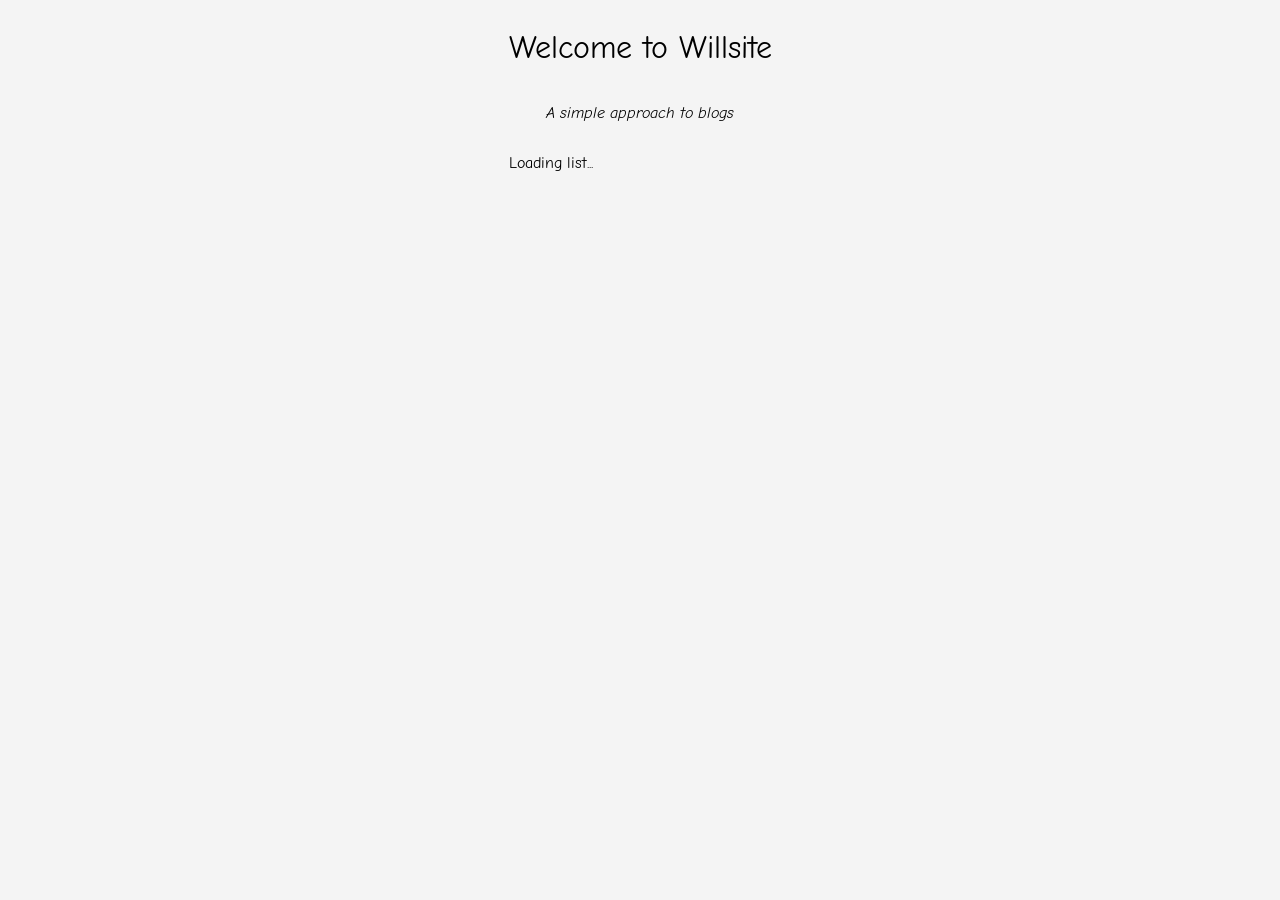
==== index.html @ db1f1368 "getting things going" ====
<!DOCTYPE html>
<html lang="en">
<head>
    <meta charset="UTF-8">
    <meta name="viewport" content="width=device-width, initial-scale=1.0">
    <meta http-equiv="X-UA-Compatible" content="ie=edge">

    <link rel="preconnect" href="https://fonts.googleapis.com">
    <link rel="preconnect" href="https://fonts.gstatic.com" crossorigin>
    <link href="https://fonts.googleapis.com/css2?family=Comic+Neue:ital,wght@0,300;0,400;0,700;1,300;1,400;1,700&display=swap" rel="stylesheet">
    
    <title>willsite</title>
    <link rel="stylesheet" href="style.css">
    <link rel="stylesheet" href="font.css">
</head>

<body>

    <div class="main">

        <div id="banner">
            <h1>Welcome to Willsite</h1>
            <p class="comic-neue-regular-italic">A simple approach to blogs</p>
        </div>

        <div class="content">

            <div id="blog">
                <p>Loading list...</p>
            </div>
        </div>

    </div>


    <script src="script.js"></script>
</body>

</html>
---- style.css ----
* {
  font-family: "Comic Neue", cursive;
  font-weight: 400;
  font-style: normal;
  background-color: #f4f4f4;
}

main {
    display: flex;
    flex-direction: column;
    align-items: center;
    justify-content: center;
}

body {
    display: flex;
    flex-direction: column;
    align-items: center;
    justify-content: center;
}

#banner {
    display: flex;
    flex-direction: column;
    align-items: center;
    justify-content: center;
}

.content {
    display: flex;
    flex-direction: column;
    align-items: flex-start;
}

a {
    text-decoration: underline;
}
---- font.css ----
.comic-neue-light {
  font-family: "Comic Neue", cursive;
  font-weight: 300;
  font-style: normal;
}

.comic-neue-regular {
  font-family: "Comic Neue", cursive;
  font-weight: 400;
  font-style: normal;
}

.comic-neue-bold {
  font-family: "Comic Neue", cursive;
  font-weight: 700;
  font-style: normal;
}

.comic-neue-light-italic {
  font-family: "Comic Neue", cursive;
  font-weight: 300;
  font-style: italic;
}

.comic-neue-regular-italic {
  font-family: "Comic Neue", cursive;
  font-weight: 400;
  font-style: italic;
}

.comic-neue-bold-italic {
  font-family: "Comic Neue", cursive;
  font-weight: 700;
  font-style: italic;
}
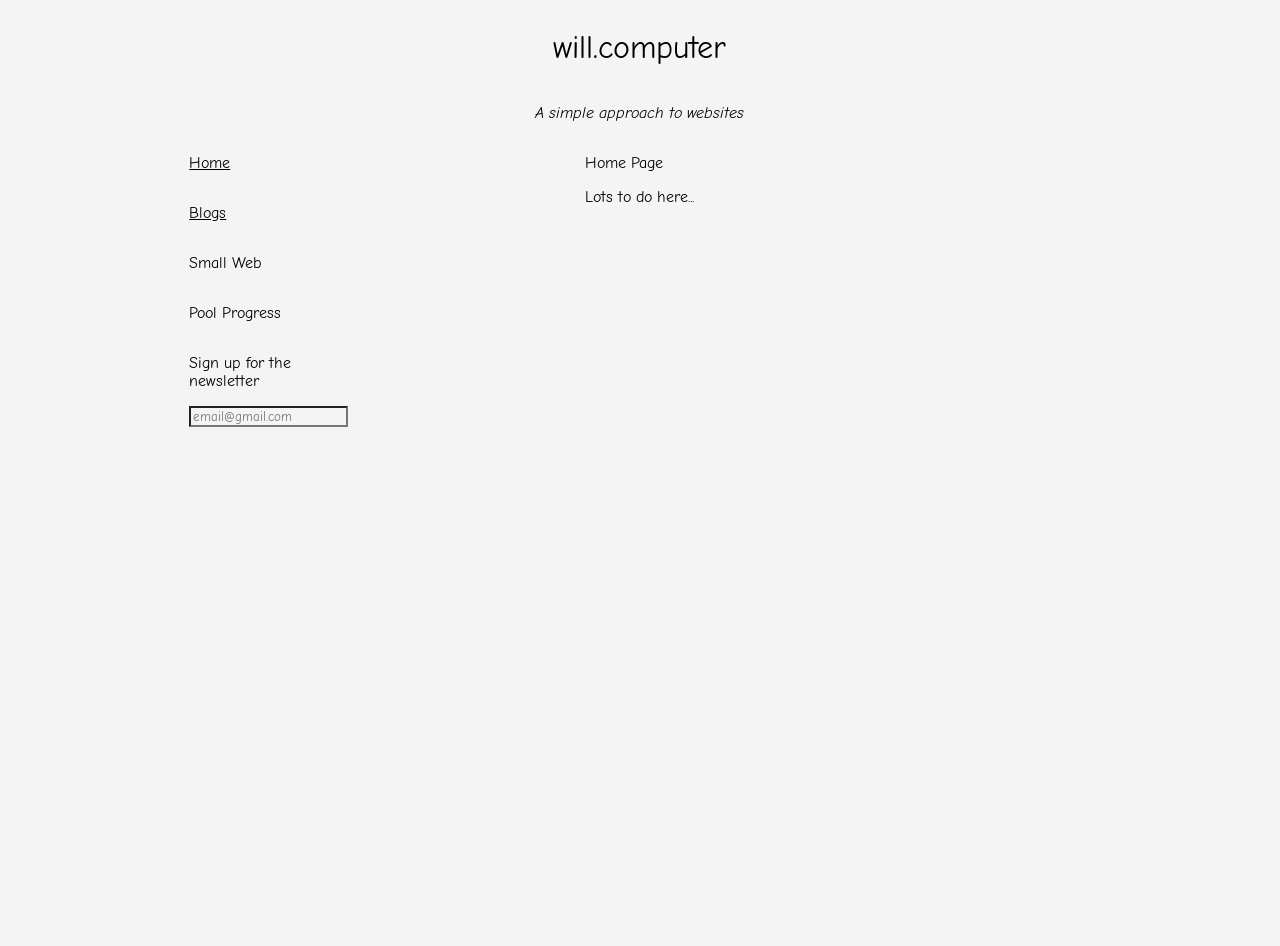
==== commit 196ba7ab: "create directory structure" ====
--- a/index.html
+++ b/index.html
@@ -5,35 +5,50 @@
     <meta name="viewport" content="width=device-width, initial-scale=1.0">
     <meta http-equiv="X-UA-Compatible" content="ie=edge">
 
+    <title>willsite</title>
+
     <link rel="preconnect" href="https://fonts.googleapis.com">
     <link rel="preconnect" href="https://fonts.gstatic.com" crossorigin>
     <link href="https://fonts.googleapis.com/css2?family=Comic+Neue:ital,wght@0,300;0,400;0,700;1,300;1,400;1,700&display=swap" rel="stylesheet">
-    
-    <title>willsite</title>
-    <link rel="stylesheet" href="style.css">
-    <link rel="stylesheet" href="font.css">
+    <link rel="stylesheet" href="styles/format-style.css">
+    <link rel="stylesheet" href="styles/font.css">
+    <link rel="stylesheet" href="styles/text-style.css">
 </head>
 
 <body>
 
-    <div class="main">
+    <div id="main">
 
         <div id="banner">
-            <h1>Welcome to Willsite</h1>
-            <p class="comic-neue-regular-italic">A simple approach to blogs</p>
+            <h1>will.computer</h1>
+            <p class="comic-neue-regular-italic">A simple approach to websites</p>
         </div>
 
-        <div class="content">
+        <div id="sidebar">
+            <p><a onclick="loadHome()">Home</a></p>
+            <p><a onclick="loadBlogList()">Blogs</a></p>
+            <p>Small Web</p>
+            <p>Pool Progress</p>
+        </div>
 
-            <div id="blog">
-                <p>Loading list...</p>
+        <div id="email">
+            <p>Sign up for the newsletter</p>
+            <input placeholder="email@gmail.com"/>
+        </div>
+
+        <div id="content-container">
+            <div id="root">
+                <p>Please enable Javascript for this website.</p>
             </div>
         </div>
 
     </div>
 
 
-    <script src="script.js"></script>
 </body>
 
+<script src="scripts/home.js"></script>
+<script src="scripts/blog.js"></script>
+
+
 </html>
--- a/styles/format-style.css
+++ b/styles/format-style.css
@@ -0,0 +1,57 @@
+#main {
+    display: grid;
+    grid-template-columns: repeat(7, 1fr);
+    grid-template-rows: 0.5fr repeat(4, 1fr);
+    grid-column-gap: 5px;
+    grid-row-gap: 0px;
+}
+
+#banner {
+    grid-area: 1 / 3 / 2 / 6;
+    display: flex;
+    flex-direction: column;
+    place-items: center;
+}
+
+#content-container {
+    grid-area: 2 / 3 / 6 / 6;
+    display: flex;
+    flex-direction: column;
+    place-items: center;
+}
+
+#sidebar {
+    grid-area: 2 / 2 / 3 / 3;
+    display: flex;
+    flex-direction: column;
+    align-items: flex-start;
+}
+
+#email {
+    grid-area: 3 / 2 / 4 / 3;
+    display: flex;
+    flex-direction: column;
+    align-items: flex-start;
+}
+
+@media (max-width: 768px) {
+    #main {
+        display: grid;
+        grid-template-columns: 1fr;
+        grid-template-rows: 0.5fr repeat(4, 1fr);
+        grid-column-gap: 5px;
+        grid-row-gap: 0px;
+    }
+    #banner {
+        grid-area: 1 / 1 / 2 / 4;
+    }
+    #content-container {
+        grid-area: 2 / 1 / 3 / 2;
+    }
+    #sidebar {
+        grid-area: 3 / 1 / 4 / 2;
+    }
+    #email {
+        grid-area: 4 / 1 / 5 / 2;
+    }
+}
--- a/styles/font.css
+++ b/styles/font.css
@@ -0,0 +1,35 @@
+.comic-neue-light {
+  font-family: "Comic Neue", cursive;
+  font-weight: 300;
+  font-style: normal;
+}
+
+.comic-neue-regular {
+  font-family: "Comic Neue", cursive;
+  font-weight: 400;
+  font-style: normal;
+}
+
+.comic-neue-bold {
+  font-family: "Comic Neue", cursive;
+  font-weight: 700;
+  font-style: normal;
+}
+
+.comic-neue-light-italic {
+  font-family: "Comic Neue", cursive;
+  font-weight: 300;
+  font-style: italic;
+}
+
+.comic-neue-regular-italic {
+  font-family: "Comic Neue", cursive;
+  font-weight: 400;
+  font-style: italic;
+}
+
+.comic-neue-bold-italic {
+  font-family: "Comic Neue", cursive;
+  font-weight: 700;
+  font-style: italic;
+}
--- a/styles/text-style.css
+++ b/styles/text-style.css
@@ -0,0 +1,14 @@
+* {
+  font-family: "Comic Neue", cursive;
+  font-weight: 400;
+  font-style: normal;
+  background-color: #f4f4f4;
+}
+
+a {
+    text-decoration: underline;
+}
+
+img {
+  width: 100%;
+}
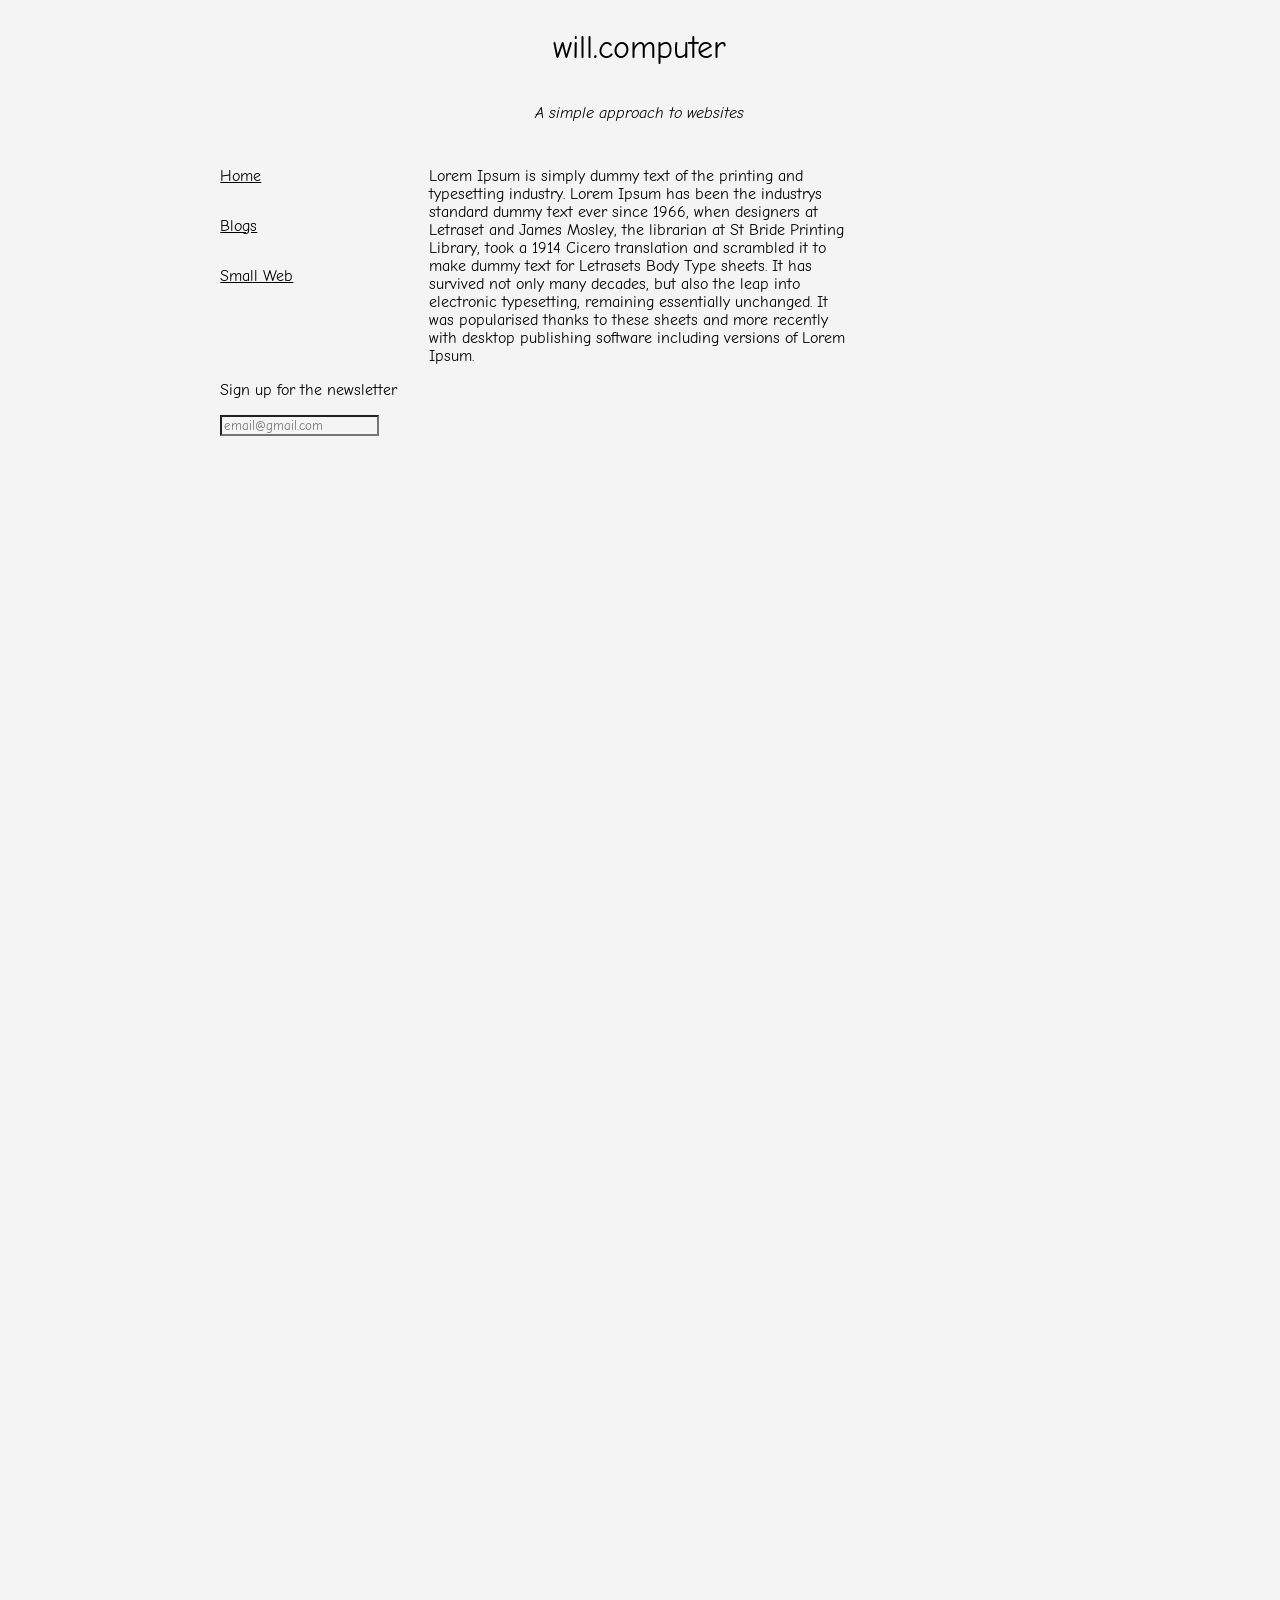
==== commit cfd696fd: "changed formatting, added small web" ====
--- a/index.html
+++ b/index.html
@@ -1,5 +1,6 @@
 <!DOCTYPE html>
 <html lang="en">
+
 <head>
     <meta charset="UTF-8">
     <meta name="viewport" content="width=device-width, initial-scale=1.0">
@@ -9,7 +10,9 @@
 
     <link rel="preconnect" href="https://fonts.googleapis.com">
     <link rel="preconnect" href="https://fonts.gstatic.com" crossorigin>
-    <link href="https://fonts.googleapis.com/css2?family=Comic+Neue:ital,wght@0,300;0,400;0,700;1,300;1,400;1,700&display=swap" rel="stylesheet">
+    <link
+        href="https://fonts.googleapis.com/css2?family=Comic+Neue:ital,wght@0,300;0,400;0,700;1,300;1,400;1,700&display=swap"
+        rel="stylesheet">
     <link rel="stylesheet" href="styles/format-style.css">
     <link rel="stylesheet" href="styles/font.css">
     <link rel="stylesheet" href="styles/text-style.css">
@@ -25,15 +28,16 @@
         </div>
 
         <div id="sidebar">
-            <p><a onclick="loadHome()">Home</a></p>
-            <p><a onclick="loadBlogList()">Blogs</a></p>
-            <p>Small Web</p>
-            <p>Pool Progress</p>
-        </div>
+            <nav class="left-align-text">
+                <p><a onclick="loadHome()">Home</a></p>
+                <p><a onclick="loadBlogList()">Blogs</a></p>
+                <p><a onclick="loadSmallWeb()">Small Web</a></p>
 
-        <div id="email">
-            <p>Sign up for the newsletter</p>
-            <input placeholder="email@gmail.com"/>
+                <div class="email">
+                    <p>Sign up for the newsletter</p>
+                    <input placeholder="email@gmail.com" />
+                </div>
+            </nav>
         </div>
 
         <div id="content-container">
@@ -49,6 +53,8 @@
 
 <script src="scripts/home.js"></script>
 <script src="scripts/blog.js"></script>
+<script src="scripts/small-web.js"></script>
+
 
 
 </html>
--- a/styles/format-style.css
+++ b/styles/format-style.css
@@ -1,34 +1,38 @@
 #main {
-    display: grid;
-    grid-template-columns: repeat(7, 1fr);
-    grid-template-rows: 0.5fr repeat(4, 1fr);
-    grid-column-gap: 5px;
-    grid-row-gap: 0px;
+display: grid;
+grid-template-columns: repeat(3, 1fr);
+grid-template-rows: 0.5fr 1fr 10fr; 
+grid-column-gap: 0px;
+grid-row-gap: 0px; 
 }
 
 #banner {
-    grid-area: 1 / 3 / 2 / 6;
+    grid-area: 1 / 2 / 2 / 3;
     display: flex;
     flex-direction: column;
     place-items: center;
 }
 
 #content-container {
-    grid-area: 2 / 3 / 6 / 6;
+    grid-area: 2 / 2 / 4 / 3;
     display: flex;
     flex-direction: column;
     place-items: center;
 }
 
 #sidebar {
-    grid-area: 2 / 2 / 3 / 3;
+    grid-area: 2 / 1 / 3 / 2; 
     display: flex;
     flex-direction: column;
-    align-items: flex-start;
+    align-items: flex-end;
+    margin-right: 2em;
 }
 
-#email {
-    grid-area: 3 / 2 / 4 / 3;
+.email {
+    padding-top: 4em;
+}
+
+.left-align-text {
     display: flex;
     flex-direction: column;
     align-items: flex-start;
@@ -51,7 +55,4 @@
     #sidebar {
         grid-area: 3 / 1 / 4 / 2;
     }
-    #email {
-        grid-area: 4 / 1 / 5 / 2;
-    }
 }
--- a/styles/text-style.css
+++ b/styles/text-style.css
@@ -7,6 +7,7 @@
 
 a {
     text-decoration: underline;
+    cursor: pointer;
 }
 
 img {
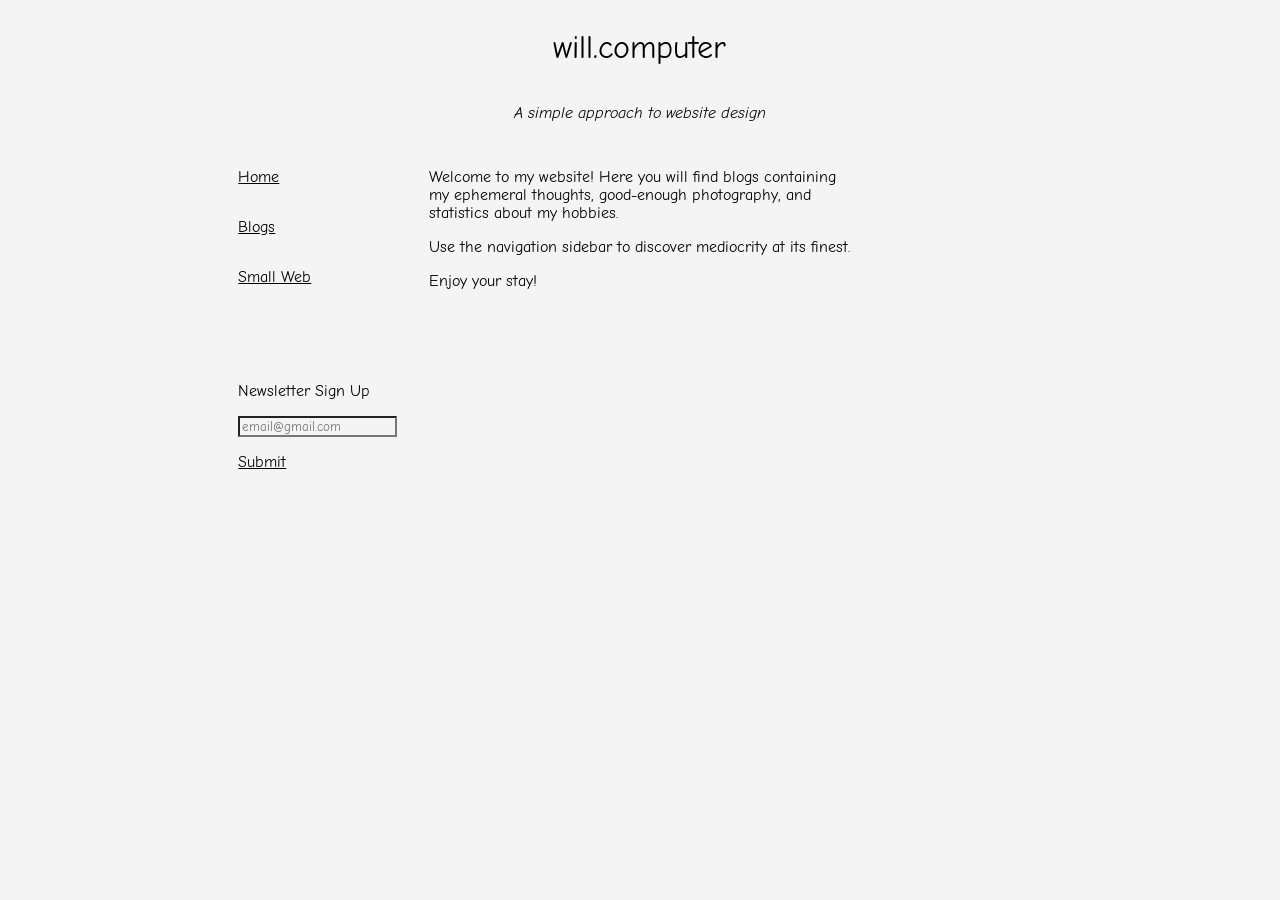
==== commit a5dc332a: "mvp1" ====
--- a/index.html
+++ b/index.html
@@ -6,7 +6,7 @@
     <meta name="viewport" content="width=device-width, initial-scale=1.0">
     <meta http-equiv="X-UA-Compatible" content="ie=edge">
 
-    <title>willsite</title>
+    <title>will.computer</title>
 
     <link rel="preconnect" href="https://fonts.googleapis.com">
     <link rel="preconnect" href="https://fonts.gstatic.com" crossorigin>
@@ -24,7 +24,7 @@
 
         <div id="banner">
             <h1>will.computer</h1>
-            <p class="comic-neue-regular-italic">A simple approach to websites</p>
+            <p class="comic-neue-regular-italic">A simple approach to website design</p>
         </div>
 
         <div id="sidebar">
@@ -33,9 +33,10 @@
                 <p><a onclick="loadBlogList()">Blogs</a></p>
                 <p><a onclick="loadSmallWeb()">Small Web</a></p>
 
-                <div class="email">
-                    <p>Sign up for the newsletter</p>
-                    <input placeholder="email@gmail.com" />
+                <div id="email">
+                    <p>Newsletter Sign Up</p>
+                    <input id="email-input" placeholder="email@gmail.com" />
+                    <p><a onclick="updateEmail()">Submit</a></p>
                 </div>
             </nav>
         </div>
@@ -54,6 +55,7 @@
 <script src="scripts/home.js"></script>
 <script src="scripts/blog.js"></script>
 <script src="scripts/small-web.js"></script>
+<script src="scripts/billiards.js"></script>
 
 
 
--- a/styles/format-style.css
+++ b/styles/format-style.css
@@ -1,9 +1,9 @@
 #main {
-display: grid;
-grid-template-columns: repeat(3, 1fr);
-grid-template-rows: 0.5fr 1fr 10fr; 
-grid-column-gap: 0px;
-grid-row-gap: 0px; 
+    display: grid;
+    grid-template-columns: repeat(3, 1fr);
+    grid-template-rows: 9em auto; 
+    grid-column-gap: 0px;
+    grid-row-gap: 0px; 
 }
 
 #banner {
@@ -14,7 +14,7 @@
 }
 
 #content-container {
-    grid-area: 2 / 2 / 4 / 3;
+    grid-area: 2 / 2 / 3 / 3;
     display: flex;
     flex-direction: column;
     place-items: center;
@@ -28,7 +28,7 @@
     margin-right: 2em;
 }
 
-.email {
+#email {
     padding-top: 4em;
 }
 
--- a/styles/text-style.css
+++ b/styles/text-style.css
@@ -12,4 +12,10 @@
 
 img {
   width: 100%;
+}
+
+.quote-author {
+    display: flex; 
+    justify-content: flex-end; 
+    margin-right: 3em;
 }
